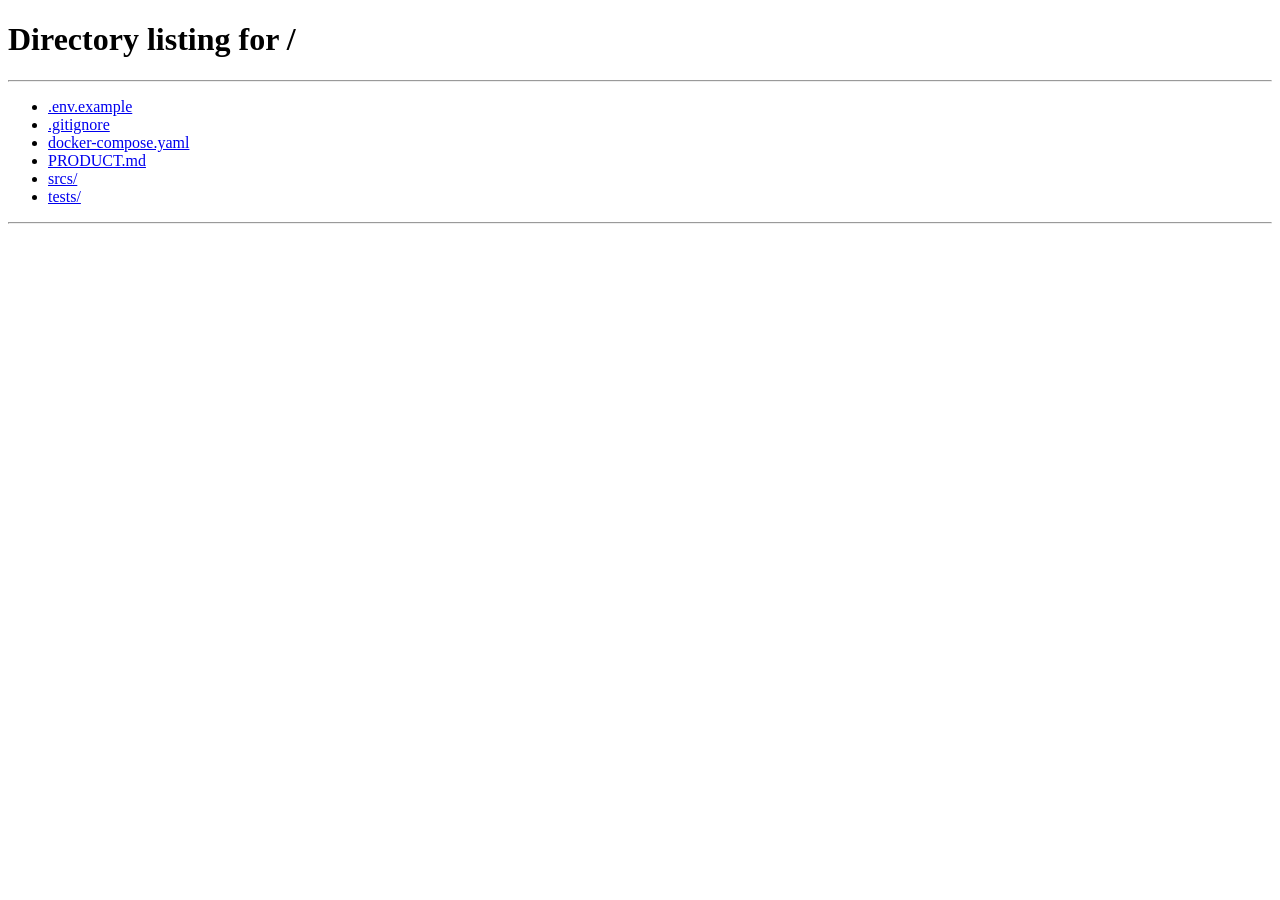
==== srcs/frontend/dashboard.html @ 3068735e "done" ====
<!doctype html>
<html lang="fr">
<head>
  <meta charset="UTF-8">
  <meta name="viewport" content="width=device-width, initial-scale=1.0">
  <meta name="description" content="Vos marchés publics sélectionnés par Safaqat.">
  <title>Tableau de bord — Safaqat</title>
  <link rel="stylesheet" href="/styles.css">
</head>
<body>
  <header class="sticky top-0 z-20 border-b border-slate-200 bg-white">
    <div class="mx-auto flex min-h-20 max-w-7xl items-center justify-between gap-3 px-4 sm:px-6 lg:px-8">
      <a href="/dashboard.html" class="flex shrink-0 items-center gap-3 rounded-lg"><span class="grid size-10 place-items-center rounded-xl bg-[#b9342d] text-lg font-bold text-white">S</span><span class="brand text-xl font-bold">Safaqat</span></a>
      <div class="flex min-w-0 items-center gap-2 sm:gap-3"><div class="min-w-0 text-right"><p id="header-enterprise-name" class="truncate text-sm font-bold"></p><p id="header-enterprise-email" class="hidden truncate text-xs text-slate-600 sm:block"></p></div><button id="logout-button" class="button-secondary shrink-0" type="button"><svg class="size-4" viewBox="0 0 24 24" fill="none" stroke="currentColor" stroke-width="2" aria-hidden="true"><path d="M10 17l5-5-5-5M15 12H3M15 3h4a2 2 0 012 2v14a2 2 0 01-2 2h-4"/></svg><span class="hidden sm:inline">Se déconnecter</span><span class="sr-only sm:hidden">Se déconnecter</span></button></div>
    </div>
  </header>

  <main class="mx-auto max-w-7xl px-4 py-7 sm:px-6 lg:px-8 lg:py-10">
    <section class="relative overflow-hidden rounded-2xl bg-[#172033] px-6 py-8 text-white sm:px-9 sm:py-10">
      <div class="relative z-10 max-w-3xl"><h1 class="text-balance text-3xl font-bold tracking-[-.025em] sm:text-4xl">Bonjour, <span id="welcome-name">votre entreprise</span>.</h1><p class="mt-3 max-w-[65ch] leading-7 text-slate-200">Voici les appels d’offres actifs les plus proches de votre activité. Chaque recommandation indique les critères qui ont compté.</p></div>
      <svg class="absolute -right-10 -top-12 h-56 w-56 text-white/10" viewBox="0 0 200 200" fill="none" aria-hidden="true"><path d="M36 40h128v88H36zM60 128v30m80-30v30M28 158h144" stroke="currentColor" stroke-width="12" stroke-linecap="round" stroke-linejoin="round"/></svg>
    </section>

    <section id="preferences-summary" class="mt-6 rounded-2xl border border-slate-200 bg-white p-5 sm:p-6" aria-labelledby="preferences-title">
      <div class="flex flex-col gap-4 sm:flex-row sm:items-start sm:justify-between"><div><h2 id="preferences-title" class="text-lg font-bold">Votre profil de correspondance</h2><p class="mt-1 text-sm text-slate-600">Safaqat filtre les offres à partir de ces critères.</p></div><button id="edit-profile-button" class="button-secondary shrink-0" type="button"><svg class="size-4" viewBox="0 0 24 24" fill="none" stroke="currentColor" stroke-width="2" aria-hidden="true"><path d="M12 20h9M16.5 3.5a2.1 2.1 0 013 3L8 18l-4 1 1-4z"/></svg>Modifier les critères</button></div>
      <div class="mt-4 grid gap-4 sm:grid-cols-3"><div><p class="text-xs font-bold uppercase tracking-wide text-slate-600">Mots-clés</p><div id="profile-keywords" class="mt-2 flex flex-wrap gap-2"></div></div><div><p class="text-xs font-bold uppercase tracking-wide text-slate-600">Catégories</p><div id="profile-categories" class="mt-2 flex flex-wrap gap-2"></div></div><div><p class="text-xs font-bold uppercase tracking-wide text-slate-600">Zones</p><div id="profile-locations" class="mt-2 flex flex-wrap gap-2"></div></div></div>
    </section>

    <section class="mt-8" aria-labelledby="offers-title">
      <div class="flex flex-col gap-5 lg:flex-row lg:items-end lg:justify-between"><div><h2 id="offers-title" class="text-2xl font-bold tracking-[-.02em]">Vos meilleures opportunités</h2><p id="offers-count" class="mt-1 text-sm font-semibold text-[#922720]" aria-live="polite">Recherche des correspondances…</p></div><button id="refresh-button" class="button-secondary lg:self-end" type="button"><svg id="refresh-icon" class="size-4" viewBox="0 0 24 24" fill="none" stroke="currentColor" stroke-width="2" aria-hidden="true"><path d="M20 11a8.1 8.1 0 00-15.5-2M4 4v5h5M4 13a8.1 8.1 0 0015.5 2M20 20v-5h-5"/></svg><span id="refresh-label">Actualiser</span></button></div>

      <div class="mt-5 grid gap-3 rounded-2xl bg-slate-100 p-3 md:grid-cols-[1fr_auto_auto]">
        <label><span class="sr-only">Rechercher dans les résultats</span><span class="relative block"><svg class="pointer-events-none absolute left-3 top-1/2 size-5 -translate-y-1/2 text-slate-600" viewBox="0 0 24 24" fill="none" stroke="currentColor" stroke-width="2" aria-hidden="true"><circle cx="11" cy="11" r="7"/><path d="M20 20l-4-4"/></svg><input id="search-input" class="field pl-10" type="search" placeholder="Rechercher un objet ou un acheteur…"></span></label>
        <label><span class="sr-only">Filtrer par catégorie</span><select id="category-filter" class="field min-w-44"><option value="">Toutes les catégories</option><option value="travaux">Travaux</option><option value="services">Services</option><option value="fournitures">Fournitures</option></select></label>
        <label><span class="sr-only">Trier les offres</span><select id="sort-select" class="field min-w-44"><option value="rank">Pertinence</option><option value="deadline">Échéance proche</option><option value="saved">Offres enregistrées</option></select></label>
      </div>

      <div id="dashboard-message" class="mt-5 hidden rounded-xl border px-4 py-3 text-sm" role="alert"></div>
      <div id="offers-list" class="mt-5 grid gap-4"></div>
      <div id="offers-loading" class="mt-5 grid gap-4" aria-label="Chargement des offres" aria-live="polite"><span class="sr-only">Chargement en cours…</span><div class="h-48 animate-pulse rounded-2xl bg-white"></div><div class="h-48 animate-pulse rounded-2xl bg-white"></div><div class="h-48 animate-pulse rounded-2xl bg-white"></div></div>
      <div id="offers-empty" class="mt-5 hidden rounded-2xl border border-dashed border-slate-300 bg-white px-6 py-14 text-center"><svg class="mx-auto size-12 text-[#922720]" viewBox="0 0 24 24" fill="none" stroke="currentColor" stroke-width="1.8" aria-hidden="true"><path d="M4 5h16v14H4zM8 9h8m-8 4h5"/></svg><h3 class="mt-4 text-xl font-bold">Aucune offre ne correspond à cette vue</h3><p id="empty-copy" class="mx-auto mt-2 max-w-md leading-6 text-slate-600">Modifiez vos filtres ou ajustez les critères de votre profil.</p><div class="mt-5 flex flex-col justify-center gap-3 sm:flex-row"><button id="clear-filters-button" class="button-secondary" type="button">Effacer les filtres</button><button id="empty-edit-button" class="button-primary" type="button">Modifier mon profil</button></div></div>
    </section>

    <details class="mt-8 rounded-xl border border-slate-200 bg-white p-5"><summary class="cursor-pointer font-bold">Comment Safaqat choisit-il ces offres ?</summary><p class="mt-3 max-w-[70ch] leading-7 text-slate-600">Safaqat vérifie d’abord la catégorie, la zone et la date limite. Il combine ensuite la proximité des mots-clés avec la similarité du sens. Le classement aide à prioriser votre lecture, sans garantir qu’une offre vous conviendra.</p></details>
  </main>

  <div id="toast" class="fixed bottom-4 left-1/2 z-[60] hidden w-[calc(100%-2rem)] max-w-md -translate-x-1/2 rounded-xl bg-slate-900 px-4 py-3 text-sm text-white shadow-[0_12px_32px_rgba(0,0,0,.25)]" role="status" aria-live="polite"></div>

  <div id="profile-modal" class="fixed inset-0 z-50 hidden items-end justify-center bg-slate-950/70 p-0 sm:items-center sm:p-6" role="dialog" aria-modal="true" aria-labelledby="profile-modal-title">
    <form id="profile-form" class="max-h-[94vh] w-full max-w-2xl overflow-y-auto rounded-t-2xl bg-white p-6 shadow-[0_24px_70px_rgba(0,0,0,.28)] sm:rounded-2xl sm:p-8"><div class="flex items-start justify-between gap-4"><div><h2 id="profile-modal-title" class="text-2xl font-bold">Modifier votre profil</h2><p class="mt-2 text-sm text-slate-600">Les nouvelles recommandations utiliseront ces critères.</p></div><button id="profile-close" class="button-secondary size-11 shrink-0 p-0" type="button" aria-label="Fermer"><svg class="size-5" viewBox="0 0 24 24" fill="none" stroke="currentColor" stroke-width="2" aria-hidden="true"><path d="M6 6l12 12M18 6L6 18"/></svg></button></div><div id="profile-message" class="mt-5 hidden rounded-xl border px-4 py-3 text-sm" role="alert"></div><div class="mt-6 grid gap-4 sm:grid-cols-2"><label class="block sm:col-span-2"><span class="mb-2 block text-sm font-bold">Nom de l’entreprise</span><input name="enterprise_name" required class="field"></label><label class="block sm:col-span-2"><span class="mb-2 block text-sm font-bold">Activité</span><textarea name="description" required rows="3" class="field"></textarea></label><label class="block"><span class="mb-2 block text-sm font-bold">Téléphone <span class="font-normal text-slate-600">(facultatif)</span></span><input name="phone" class="field"></label><label class="block"><span class="mb-2 block text-sm font-bold">ICE <span class="font-normal text-slate-600">(facultatif)</span></span><input name="legal_identifier" class="field"></label><div class="sm:col-span-2"><label for="edit-keywords-input" class="mb-2 block text-sm font-bold">Mots-clés</label><div id="edit-keywords-tags" class="flex min-h-12 flex-wrap items-center gap-2 rounded-xl border border-slate-300 p-2"><input id="edit-keywords-input" class="min-w-36 flex-1 border-0 px-2 py-1 outline-none" placeholder="Tapez puis Entrée"></div></div><fieldset class="sm:col-span-2"><legend class="mb-2 text-sm font-bold">Catégories</legend><div class="flex flex-wrap gap-3"><label><input type="checkbox" name="categories" value="travaux" class="accent-[#b9342d]"> Travaux</label><label><input type="checkbox" name="categories" value="services" class="accent-[#b9342d]"> Services</label><label><input type="checkbox" name="categories" value="fournitures" class="accent-[#b9342d]"> Fournitures</label></div></fieldset><div class="sm:col-span-2"><label for="edit-locations-input" class="mb-2 block text-sm font-bold">Zones</label><div id="edit-locations-tags" class="flex min-h-12 flex-wrap items-center gap-2 rounded-xl border border-slate-300 p-2"><input id="edit-locations-input" class="min-w-36 flex-1 border-0 px-2 py-1 outline-none" placeholder="Tapez puis Entrée"></div></div></div><div class="mt-7 flex flex-col-reverse gap-3 sm:flex-row sm:justify-end"><button id="profile-cancel" class="button-secondary" type="button">Annuler</button><button id="profile-submit" class="button-primary" type="submit">Enregistrer et actualiser</button></div></form>
  </div>
  <script src="dashboard.js" defer></script>
</body>
</html>
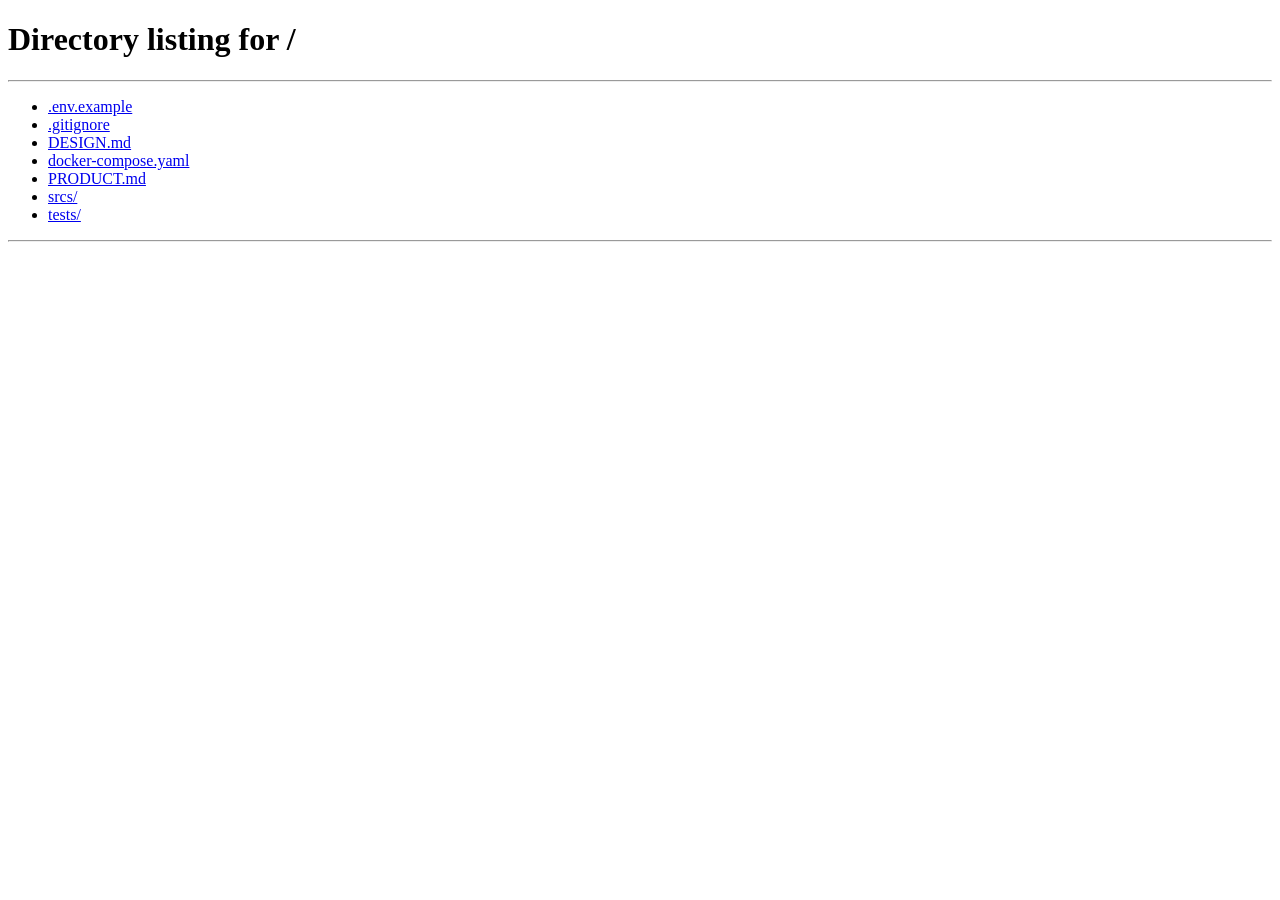
==== commit cee2facd: "done" ====
--- a/srcs/frontend/dashboard.html
+++ b/srcs/frontend/dashboard.html
@@ -5,49 +5,87 @@
   <meta name="viewport" content="width=device-width, initial-scale=1.0">
   <meta name="description" content="Vos marchés publics sélectionnés par Safaqat.">
   <title>Tableau de bord — Safaqat</title>
+  <link rel="preload" href="/fonts/raleway-latin.woff2" as="font" type="font/woff2" crossorigin>
+  <link rel="preload" href="/fonts/dm-sans-latin.woff2" as="font" type="font/woff2" crossorigin>
   <link rel="stylesheet" href="/styles.css">
 </head>
 <body>
-  <header class="sticky top-0 z-20 border-b border-slate-200 bg-white">
-    <div class="mx-auto flex min-h-20 max-w-7xl items-center justify-between gap-3 px-4 sm:px-6 lg:px-8">
-      <a href="/dashboard.html" class="flex shrink-0 items-center gap-3 rounded-lg"><span class="grid size-10 place-items-center rounded-xl bg-[#b9342d] text-lg font-bold text-white">S</span><span class="brand text-xl font-bold">Safaqat</span></a>
-      <div class="flex min-w-0 items-center gap-2 sm:gap-3"><div class="min-w-0 text-right"><p id="header-enterprise-name" class="truncate text-sm font-bold"></p><p id="header-enterprise-email" class="hidden truncate text-xs text-slate-600 sm:block"></p></div><button id="logout-button" class="button-secondary shrink-0" type="button"><svg class="size-4" viewBox="0 0 24 24" fill="none" stroke="currentColor" stroke-width="2" aria-hidden="true"><path d="M10 17l5-5-5-5M15 12H3M15 3h4a2 2 0 012 2v14a2 2 0 01-2 2h-4"/></svg><span class="hidden sm:inline">Se déconnecter</span><span class="sr-only sm:hidden">Se déconnecter</span></button></div>
+  <header class="sticky top-0 z-20 border-b border-line bg-canvas-raised">
+    <div class="mx-auto flex min-h-18 max-w-7xl items-center justify-between gap-6 px-6 lg:px-12">
+      <a href="/dashboard.html" class="flex shrink-0 items-center gap-3"><span class="grid size-9 place-items-center rounded-sm bg-accent font-display text-h4 font-medium text-white">S</span><span class="brand text-h4 font-medium tracking-[.02em]">Safaqat</span></a>
+      <div class="flex min-w-0 items-center gap-6">
+        <div class="min-w-0 text-right"><p id="header-enterprise-name" class="truncate text-small font-medium"></p><p id="header-enterprise-email" class="hidden truncate text-small text-ink-faint sm:block"></p></div>
+        <button id="logout-button" class="button-secondary shrink-0" type="button"><svg class="size-4" viewBox="0 0 24 24" fill="none" stroke="currentColor" stroke-width="1.5" aria-hidden="true"><path d="M10 17l5-5-5-5M15 12H3M15 3h4a2 2 0 012 2v14a2 2 0 01-2 2h-4"/></svg><span class="hidden sm:inline">Se déconnecter</span><span class="sr-only sm:hidden">Se déconnecter</span></button>
+      </div>
     </div>
   </header>
 
-  <main class="mx-auto max-w-7xl px-4 py-7 sm:px-6 lg:px-8 lg:py-10">
-    <section class="relative overflow-hidden rounded-2xl bg-[#172033] px-6 py-8 text-white sm:px-9 sm:py-10">
-      <div class="relative z-10 max-w-3xl"><h1 class="text-balance text-3xl font-bold tracking-[-.025em] sm:text-4xl">Bonjour, <span id="welcome-name">votre entreprise</span>.</h1><p class="mt-3 max-w-[65ch] leading-7 text-slate-200">Voici les appels d’offres actifs les plus proches de votre activité. Chaque recommandation indique les critères qui ont compté.</p></div>
-      <svg class="absolute -right-10 -top-12 h-56 w-56 text-white/10" viewBox="0 0 200 200" fill="none" aria-hidden="true"><path d="M36 40h128v88H36zM60 128v30m80-30v30M28 158h144" stroke="currentColor" stroke-width="12" stroke-linecap="round" stroke-linejoin="round"/></svg>
+  <main class="mx-auto max-w-7xl px-6 py-12 lg:px-12 lg:py-18">
+    <section class="grid-rule rounded border border-line bg-canvas-raised px-6 py-12 sm:px-12">
+      <h1 class="max-w-measure text-balance">Bonjour, <span id="welcome-name">votre entreprise</span>.</h1>
+      <p class="mt-6 max-w-measure text-ink-muted">Voici les appels d’offres actifs les plus proches de votre activité. Chaque recommandation indique les critères qui ont compté.</p>
     </section>
 
-    <section id="preferences-summary" class="mt-6 rounded-2xl border border-slate-200 bg-white p-5 sm:p-6" aria-labelledby="preferences-title">
-      <div class="flex flex-col gap-4 sm:flex-row sm:items-start sm:justify-between"><div><h2 id="preferences-title" class="text-lg font-bold">Votre profil de correspondance</h2><p class="mt-1 text-sm text-slate-600">Safaqat filtre les offres à partir de ces critères.</p></div><button id="edit-profile-button" class="button-secondary shrink-0" type="button"><svg class="size-4" viewBox="0 0 24 24" fill="none" stroke="currentColor" stroke-width="2" aria-hidden="true"><path d="M12 20h9M16.5 3.5a2.1 2.1 0 013 3L8 18l-4 1 1-4z"/></svg>Modifier les critères</button></div>
-      <div class="mt-4 grid gap-4 sm:grid-cols-3"><div><p class="text-xs font-bold uppercase tracking-wide text-slate-600">Mots-clés</p><div id="profile-keywords" class="mt-2 flex flex-wrap gap-2"></div></div><div><p class="text-xs font-bold uppercase tracking-wide text-slate-600">Catégories</p><div id="profile-categories" class="mt-2 flex flex-wrap gap-2"></div></div><div><p class="text-xs font-bold uppercase tracking-wide text-slate-600">Zones</p><div id="profile-locations" class="mt-2 flex flex-wrap gap-2"></div></div></div>
+    <section id="preferences-summary" class="card mt-12" aria-labelledby="preferences-title">
+      <div class="flex flex-col gap-6 sm:flex-row sm:items-start sm:justify-between">
+        <div><h2 id="preferences-title" class="text-h3 font-medium tracking-normal">Votre profil de correspondance</h2><p class="mt-1.5 text-small text-ink-muted">Safaqat filtre les offres à partir de ces critères.</p></div>
+        <button id="edit-profile-button" class="button-secondary shrink-0" type="button"><svg class="size-4" viewBox="0 0 24 24" fill="none" stroke="currentColor" stroke-width="1.5" aria-hidden="true"><path d="M12 20h9M16.5 3.5a2.1 2.1 0 013 3L8 18l-4 1 1-4z"/></svg>Modifier les critères</button>
+      </div>
+      <div class="mt-9 grid gap-9 border-t border-line pt-9 sm:grid-cols-3">
+        <div><p class="label">Mots-clés</p><div id="profile-keywords" class="mt-3 flex flex-wrap gap-1.5"></div></div>
+        <div><p class="label">Catégories</p><div id="profile-categories" class="mt-3 flex flex-wrap gap-1.5"></div></div>
+        <div><p class="label">Zones</p><div id="profile-locations" class="mt-3 flex flex-wrap gap-1.5"></div></div>
+      </div>
     </section>
 
-    <section class="mt-8" aria-labelledby="offers-title">
-      <div class="flex flex-col gap-5 lg:flex-row lg:items-end lg:justify-between"><div><h2 id="offers-title" class="text-2xl font-bold tracking-[-.02em]">Vos meilleures opportunités</h2><p id="offers-count" class="mt-1 text-sm font-semibold text-[#922720]" aria-live="polite">Recherche des correspondances…</p></div><button id="refresh-button" class="button-secondary lg:self-end" type="button"><svg id="refresh-icon" class="size-4" viewBox="0 0 24 24" fill="none" stroke="currentColor" stroke-width="2" aria-hidden="true"><path d="M20 11a8.1 8.1 0 00-15.5-2M4 4v5h5M4 13a8.1 8.1 0 0015.5 2M20 20v-5h-5"/></svg><span id="refresh-label">Actualiser</span></button></div>
+    <section class="mt-18" aria-labelledby="offers-title">
+      <div class="flex flex-col gap-6 border-b border-line pb-6 lg:flex-row lg:items-end lg:justify-between">
+        <div><h2 id="offers-title">Vos meilleures opportunités</h2><p id="offers-count" class="label mt-3" aria-live="polite">Recherche des correspondances…</p></div>
+        <button id="refresh-button" class="button-secondary lg:self-end" type="button"><svg id="refresh-icon" class="size-4" viewBox="0 0 24 24" fill="none" stroke="currentColor" stroke-width="1.5" aria-hidden="true"><path d="M20 11a8.1 8.1 0 00-15.5-2M4 4v5h5M4 13a8.1 8.1 0 0015.5 2M20 20v-5h-5"/></svg><span id="refresh-label">Actualiser</span></button>
+      </div>
 
-      <div class="mt-5 grid gap-3 rounded-2xl bg-slate-100 p-3 md:grid-cols-[1fr_auto_auto]">
-        <label><span class="sr-only">Rechercher dans les résultats</span><span class="relative block"><svg class="pointer-events-none absolute left-3 top-1/2 size-5 -translate-y-1/2 text-slate-600" viewBox="0 0 24 24" fill="none" stroke="currentColor" stroke-width="2" aria-hidden="true"><circle cx="11" cy="11" r="7"/><path d="M20 20l-4-4"/></svg><input id="search-input" class="field pl-10" type="search" placeholder="Rechercher un objet ou un acheteur…"></span></label>
+      <div class="mt-6 grid gap-3 md:grid-cols-[1fr_auto_auto]">
+        <label><span class="sr-only">Rechercher dans les résultats</span><span class="relative block"><svg class="pointer-events-none absolute left-3.5 top-1/2 size-4 -translate-y-1/2 text-ink-faint" viewBox="0 0 24 24" fill="none" stroke="currentColor" stroke-width="1.5" aria-hidden="true"><circle cx="11" cy="11" r="7"/><path d="M20 20l-4-4"/></svg><input id="search-input" class="field !pl-10" type="search" placeholder="Rechercher un objet ou un acheteur…"></span></label>
         <label><span class="sr-only">Filtrer par catégorie</span><select id="category-filter" class="field min-w-44"><option value="">Toutes les catégories</option><option value="travaux">Travaux</option><option value="services">Services</option><option value="fournitures">Fournitures</option></select></label>
         <label><span class="sr-only">Trier les offres</span><select id="sort-select" class="field min-w-44"><option value="rank">Pertinence</option><option value="deadline">Échéance proche</option><option value="saved">Offres enregistrées</option></select></label>
       </div>
 
-      <div id="dashboard-message" class="mt-5 hidden rounded-xl border px-4 py-3 text-sm" role="alert"></div>
-      <div id="offers-list" class="mt-5 grid gap-4"></div>
-      <div id="offers-loading" class="mt-5 grid gap-4" aria-label="Chargement des offres" aria-live="polite"><span class="sr-only">Chargement en cours…</span><div class="h-48 animate-pulse rounded-2xl bg-white"></div><div class="h-48 animate-pulse rounded-2xl bg-white"></div><div class="h-48 animate-pulse rounded-2xl bg-white"></div></div>
-      <div id="offers-empty" class="mt-5 hidden rounded-2xl border border-dashed border-slate-300 bg-white px-6 py-14 text-center"><svg class="mx-auto size-12 text-[#922720]" viewBox="0 0 24 24" fill="none" stroke="currentColor" stroke-width="1.8" aria-hidden="true"><path d="M4 5h16v14H4zM8 9h8m-8 4h5"/></svg><h3 class="mt-4 text-xl font-bold">Aucune offre ne correspond à cette vue</h3><p id="empty-copy" class="mx-auto mt-2 max-w-md leading-6 text-slate-600">Modifiez vos filtres ou ajustez les critères de votre profil.</p><div class="mt-5 flex flex-col justify-center gap-3 sm:flex-row"><button id="clear-filters-button" class="button-secondary" type="button">Effacer les filtres</button><button id="empty-edit-button" class="button-primary" type="button">Modifier mon profil</button></div></div>
+      <div id="dashboard-message" class="notice mt-6 hidden" role="alert"></div>
+      <div id="offers-list" class="mt-6 grid gap-3"></div>
+      <div id="offers-loading" class="mt-6 grid gap-3" aria-label="Chargement des offres" aria-live="polite"><span class="sr-only">Chargement en cours…</span><div class="skeleton h-44 rounded"></div><div class="skeleton h-44 rounded"></div><div class="skeleton h-44 rounded"></div></div>
+      <div id="offers-empty" class="mt-6 hidden rounded border border-line bg-canvas-sunken p-9">
+        <h3>Aucune offre ne correspond à cette vue</h3>
+        <p id="empty-copy" class="mt-3 max-w-measure text-ink-muted">Modifiez vos filtres ou ajustez les critères de votre profil.</p>
+        <div class="mt-9 flex flex-col gap-3 sm:flex-row"><button id="empty-edit-button" class="button-primary" type="button">Modifier mon profil</button><button id="clear-filters-button" class="button-secondary" type="button">Effacer les filtres</button></div>
+      </div>
     </section>
 
-    <details class="mt-8 rounded-xl border border-slate-200 bg-white p-5"><summary class="cursor-pointer font-bold">Comment Safaqat choisit-il ces offres ?</summary><p class="mt-3 max-w-[70ch] leading-7 text-slate-600">Safaqat vérifie d’abord la catégorie, la zone et la date limite. Il combine ensuite la proximité des mots-clés avec la similarité du sens. Le classement aide à prioriser votre lecture, sans garantir qu’une offre vous conviendra.</p></details>
+    <details class="mt-18 border-t border-line pt-9">
+      <summary class="cursor-pointer text-h4 font-display font-medium">Comment Safaqat choisit-il ces offres ?</summary>
+      <p class="mt-6 max-w-measure text-ink-muted">Safaqat vérifie d’abord la catégorie, la zone et la date limite. Il combine ensuite la proximité des mots-clés avec la similarité du sens. Le classement aide à prioriser votre lecture, sans garantir qu’une offre vous conviendra.</p>
+    </details>
   </main>
 
-  <div id="toast" class="fixed bottom-4 left-1/2 z-[60] hidden w-[calc(100%-2rem)] max-w-md -translate-x-1/2 rounded-xl bg-slate-900 px-4 py-3 text-sm text-white shadow-[0_12px_32px_rgba(0,0,0,.25)]" role="status" aria-live="polite"></div>
+  <div id="toast" class="fixed bottom-6 left-1/2 z-[60] hidden w-[calc(100%-3rem)] max-w-md -translate-x-1/2 rounded bg-ink px-6 py-3 text-small text-white" role="status" aria-live="polite"></div>
 
-  <div id="profile-modal" class="fixed inset-0 z-50 hidden items-end justify-center bg-slate-950/70 p-0 sm:items-center sm:p-6" role="dialog" aria-modal="true" aria-labelledby="profile-modal-title">
-    <form id="profile-form" class="max-h-[94vh] w-full max-w-2xl overflow-y-auto rounded-t-2xl bg-white p-6 shadow-[0_24px_70px_rgba(0,0,0,.28)] sm:rounded-2xl sm:p-8"><div class="flex items-start justify-between gap-4"><div><h2 id="profile-modal-title" class="text-2xl font-bold">Modifier votre profil</h2><p class="mt-2 text-sm text-slate-600">Les nouvelles recommandations utiliseront ces critères.</p></div><button id="profile-close" class="button-secondary size-11 shrink-0 p-0" type="button" aria-label="Fermer"><svg class="size-5" viewBox="0 0 24 24" fill="none" stroke="currentColor" stroke-width="2" aria-hidden="true"><path d="M6 6l12 12M18 6L6 18"/></svg></button></div><div id="profile-message" class="mt-5 hidden rounded-xl border px-4 py-3 text-sm" role="alert"></div><div class="mt-6 grid gap-4 sm:grid-cols-2"><label class="block sm:col-span-2"><span class="mb-2 block text-sm font-bold">Nom de l’entreprise</span><input name="enterprise_name" required class="field"></label><label class="block sm:col-span-2"><span class="mb-2 block text-sm font-bold">Activité</span><textarea name="description" required rows="3" class="field"></textarea></label><label class="block"><span class="mb-2 block text-sm font-bold">Téléphone <span class="font-normal text-slate-600">(facultatif)</span></span><input name="phone" class="field"></label><label class="block"><span class="mb-2 block text-sm font-bold">ICE <span class="font-normal text-slate-600">(facultatif)</span></span><input name="legal_identifier" class="field"></label><div class="sm:col-span-2"><label for="edit-keywords-input" class="mb-2 block text-sm font-bold">Mots-clés</label><div id="edit-keywords-tags" class="flex min-h-12 flex-wrap items-center gap-2 rounded-xl border border-slate-300 p-2"><input id="edit-keywords-input" class="min-w-36 flex-1 border-0 px-2 py-1 outline-none" placeholder="Tapez puis Entrée"></div></div><fieldset class="sm:col-span-2"><legend class="mb-2 text-sm font-bold">Catégories</legend><div class="flex flex-wrap gap-3"><label><input type="checkbox" name="categories" value="travaux" class="accent-[#b9342d]"> Travaux</label><label><input type="checkbox" name="categories" value="services" class="accent-[#b9342d]"> Services</label><label><input type="checkbox" name="categories" value="fournitures" class="accent-[#b9342d]"> Fournitures</label></div></fieldset><div class="sm:col-span-2"><label for="edit-locations-input" class="mb-2 block text-sm font-bold">Zones</label><div id="edit-locations-tags" class="flex min-h-12 flex-wrap items-center gap-2 rounded-xl border border-slate-300 p-2"><input id="edit-locations-input" class="min-w-36 flex-1 border-0 px-2 py-1 outline-none" placeholder="Tapez puis Entrée"></div></div></div><div class="mt-7 flex flex-col-reverse gap-3 sm:flex-row sm:justify-end"><button id="profile-cancel" class="button-secondary" type="button">Annuler</button><button id="profile-submit" class="button-primary" type="submit">Enregistrer et actualiser</button></div></form>
+  <div id="profile-modal" class="fixed inset-0 z-50 hidden items-end justify-center bg-ink/80 p-0 sm:items-center sm:p-6" role="dialog" aria-modal="true" aria-labelledby="profile-modal-title">
+    <form id="profile-form" class="max-h-[94vh] w-full max-w-2xl overflow-y-auto rounded-t-lg border border-line-strong bg-canvas-raised p-6 sm:rounded-lg sm:p-12">
+      <div class="flex items-start justify-between gap-6">
+        <div><h2 id="profile-modal-title" class="text-h3 font-medium tracking-normal">Modifier votre profil</h2><p class="mt-1.5 text-small text-ink-muted">Les nouvelles recommandations utiliseront ces critères.</p></div>
+        <button id="profile-close" class="button-secondary button-icon shrink-0" type="button" aria-label="Fermer"><svg class="size-4" viewBox="0 0 24 24" fill="none" stroke="currentColor" stroke-width="1.5" aria-hidden="true"><path d="M6 6l12 12M18 6L6 18"/></svg></button>
+      </div>
+      <div id="profile-message" class="notice mt-6 hidden" role="alert"></div>
+      <div class="mt-9 grid gap-6 border-t border-line pt-9 sm:grid-cols-2">
+        <label class="block sm:col-span-2"><span class="field-label">Nom de l’entreprise</span><input name="enterprise_name" required class="field"></label>
+        <label class="block sm:col-span-2"><span class="field-label">Activité</span><textarea name="description" required rows="3" class="field"></textarea></label>
+        <label class="block"><span class="field-label">Téléphone (facultatif)</span><input name="phone" class="field"></label>
+        <label class="block"><span class="field-label">ICE (facultatif)</span><input name="legal_identifier" class="field"></label>
+        <div class="sm:col-span-2"><label for="edit-keywords-input" class="field-label">Mots-clés</label><div id="edit-keywords-tags" class="tag-field"><input id="edit-keywords-input" placeholder="Tapez puis Entrée"></div></div>
+        <fieldset class="sm:col-span-2"><legend class="field-label">Catégories</legend><div class="flex flex-wrap gap-6"><label class="flex cursor-pointer items-center gap-3 text-small font-medium"><input type="checkbox" name="categories" value="travaux" class="control control-check"> Travaux</label><label class="flex cursor-pointer items-center gap-3 text-small font-medium"><input type="checkbox" name="categories" value="services" class="control control-check"> Services</label><label class="flex cursor-pointer items-center gap-3 text-small font-medium"><input type="checkbox" name="categories" value="fournitures" class="control control-check"> Fournitures</label></div></fieldset>
+        <div class="sm:col-span-2"><label for="edit-locations-input" class="field-label">Zones</label><div id="edit-locations-tags" class="tag-field"><input id="edit-locations-input" placeholder="Tapez puis Entrée"></div></div>
+      </div>
+      <div class="mt-9 flex flex-col-reverse gap-3 border-t border-line pt-9 sm:flex-row sm:justify-end"><button id="profile-cancel" class="button-secondary" type="button">Annuler</button><button id="profile-submit" class="button-primary" type="submit">Enregistrer et actualiser</button></div>
+    </form>
   </div>
   <script src="dashboard.js" defer></script>
 </body>
